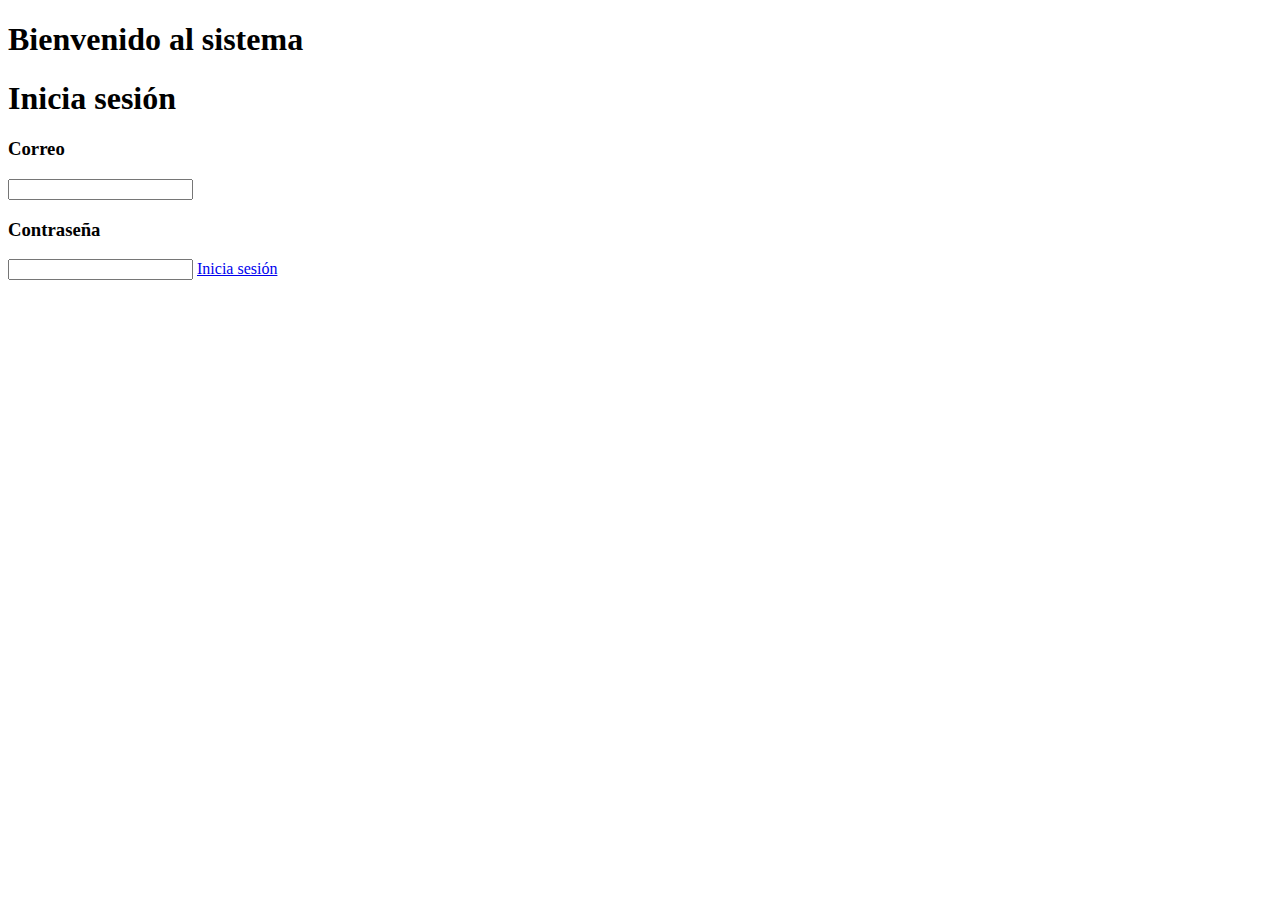
==== index.html @ 2aeb8419 "AgendaWeb" ====
<!DOCTYPE html>
<html lang="en">
<head>
    <meta charset="UTF-8">
    <meta name="viewport" content="width=device-width, initial-scale=1.0">
    <title>Inicia sesión</title>
</head>
<body>
    <div class="Welcome">
        <h1> Bienvenido al sistema</h1>
        <h1> Inicia sesión </h1>
    </div>
    <div class="Login"> 
        <h3> Correo </h3>
        <input type="email" name="email">
        <h3> Contraseña</h3>
        <input type="password" name="pass">
        <a href="contactos.html" class="btn-success">Inicia sesión</a>
    </div>
</body>
</html>
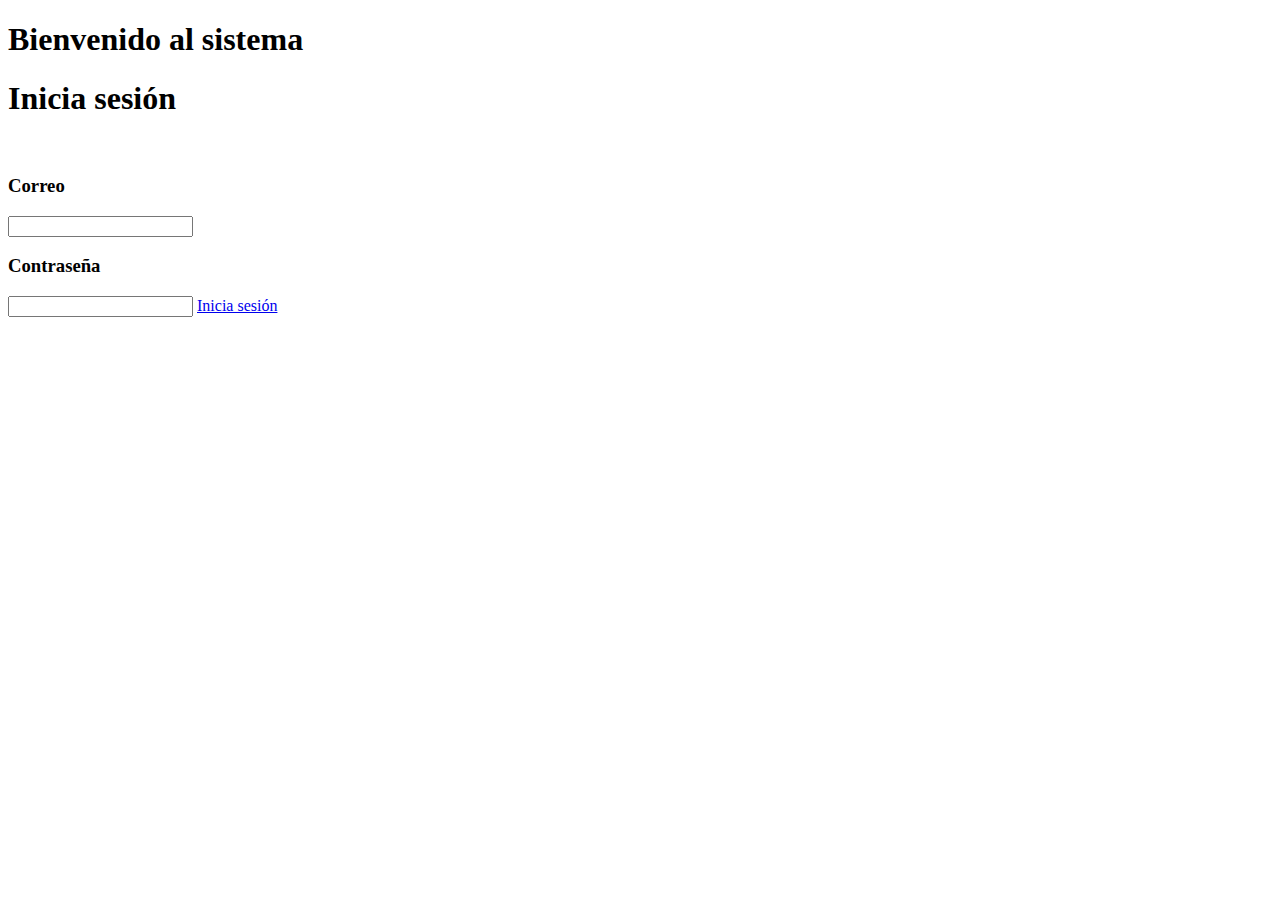
==== commit ce43b24a: "Update" ====
--- a/index.html
+++ b/index.html
@@ -9,6 +9,7 @@
     <div class="Welcome">
         <h1> Bienvenido al sistema</h1>
         <h1> Inicia sesión </h1>
+        <img src="img/user.png" alt="">
     </div>
     <div class="Login"> 
         <h3> Correo </h3>
